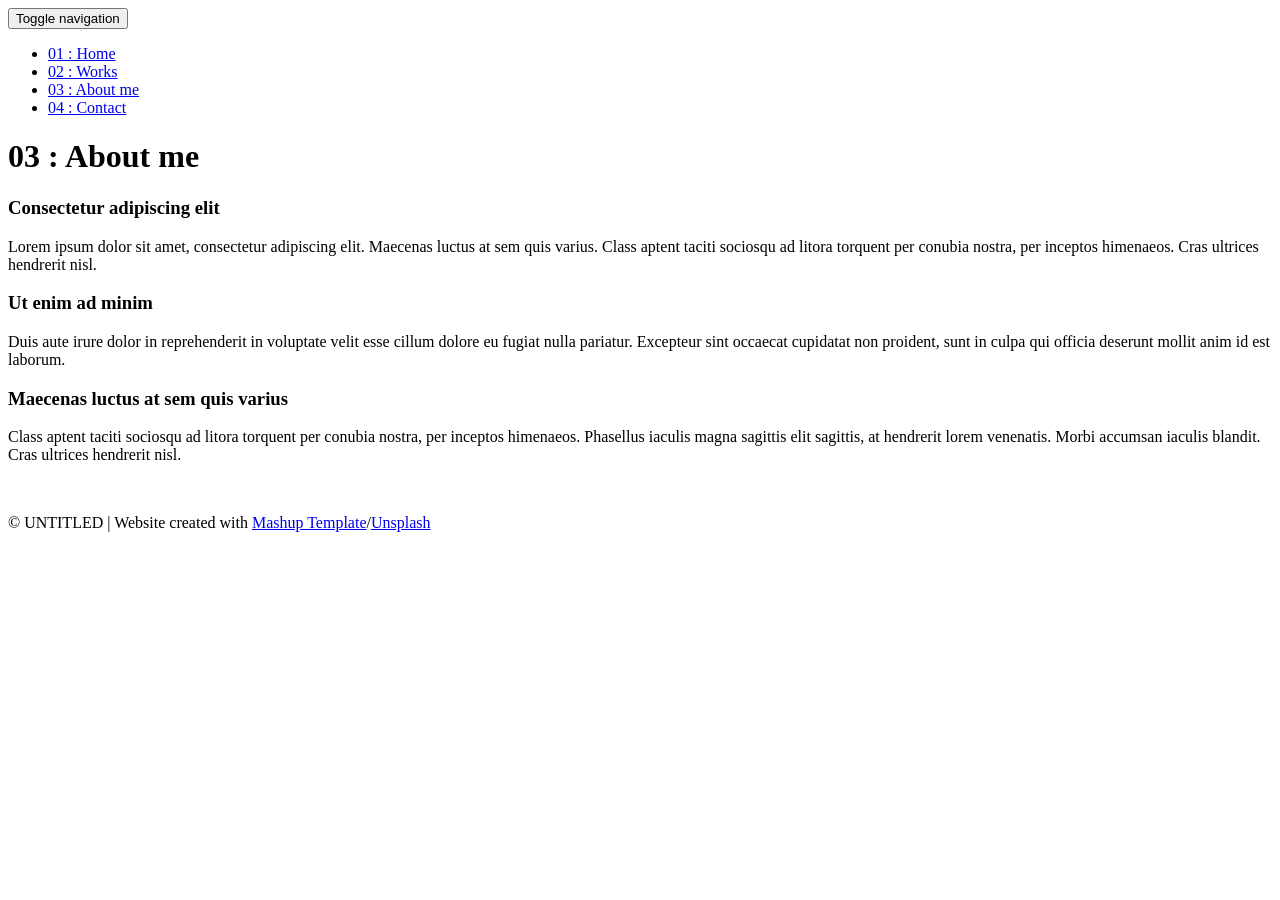
==== templates/about.html @ eabcf9be "my portfolio message" ====
<!DOCTYPE html>
<html lang="en">

<head>
  <meta charset="UTF-8">
  <meta content="IE=edge" http-equiv="X-UA-Compatible">
  <meta content="width=device-width,initial-scale=1" name="viewport">
  <meta content="description" name="description">
  <meta name="google" content="notranslate" />
  <meta content="Mashup templates have been developped by Orson.io team" name="author">

  <!-- Disable tap highlight on IE -->
  <meta name="msapplication-tap-highlight" content="no">
  
  <link rel="apple-touch-icon" sizes="180x180" href="./static/assets/apple-icon-180x180.png">
  <link href="./static/assets/favicon.ico" rel="icon">

  <title>About: Parminder Reehal</title>

<link href="./static/main.3f6952e4.css" rel="stylesheet"></head>

<body class="">
<div id="site-border-left"></div>
<div id="site-border-right"></div>
<div id="site-border-top"></div>
<div id="site-border-bottom"></div>
 <!-- Add your content of header -->
<header>
  <nav class="navbar  navbar-fixed-top navbar-default">
    <div class="container">
        <button type="button" class="navbar-toggle collapsed" data-toggle="collapse" data-target="#navbar-collapse" aria-expanded="false">
          <span class="sr-only">Toggle navigation</span>
          <span class="icon-bar"></span>
          <span class="icon-bar"></span>
          <span class="icon-bar"></span>
        </button>

      <div class="collapse navbar-collapse" id="navbar-collapse">
        <ul class="nav navbar-nav ">
          <li><a href="./index.html" title="">01 : Home</a></li>
          <li><a href="./works.html" title="">02 : Works</a></li>
          <li><a href="./about.html" title="">03 : About me</a></li>
          <li><a href="./contact.html" title="">04 : Contact</a></li>
          <!--  <li><a href="./components.html" title="">05 : Components</a></li> -->
        </ul>


      </div> 
    </div>
  </nav>
</header>

<div class="section-container">
    <div class="container">
      <div class="row">
        <div class="col-xs-12">
          <div class="section-container-spacer text-center">
            <h1 class="h2">03 : About me</h1>
          </div>
          
          <div class="row">
            <div class="col-md-10 col-md-offset-1">
              <div class="row">
                <div class="col-xs-12 col-md-6">
                  <h3>Consectetur adipiscing elit</h3>
                  <p>Lorem ipsum dolor sit amet, consectetur adipiscing elit. Maecenas luctus at sem quis varius. 
                  Class aptent taciti sociosqu ad litora torquent per conubia nostra, per inceptos himenaeos. Cras ultrices hendrerit nisl.</p>
                  <h3>Ut enim ad minim </h3>
                  <p>Duis aute irure dolor in reprehenderit in voluptate velit esse
                  cillum dolore eu fugiat nulla pariatur. Excepteur sint occaecat cupidatat non
                  proident, sunt in culpa qui officia deserunt mollit anim id est laborum. 
                  <h3>Maecenas luctus at sem quis varius</h3>
                  <p>
                  Class aptent taciti sociosqu ad litora torquent per conubia nostra, per inceptos himenaeos. Phasellus iaculis magna sagittis elit sagittis, at hendrerit lorem venenatis. Morbi accumsan iaculis blandit. Cras ultrices hendrerit nisl.</p>
                </div>
                <div class="col-xs-12 col-md-6">
                  <img src="./assets/images/profil.jpg" class="img-responsive" alt="">
                </div>
              </div>
            </div>
          </div>
          
          
       </div>
      </div>
    </div>
  </div>


<footer class="footer-container text-center">
  <div class="container">
    <div class="row">
      <div class="col-xs-12">
        <p>© UNTITLED | Website created with <a href="http://www.mashup-template.com/" title="Create website with free html template">Mashup Template</a>/<a href="https://www.unsplash.com/" title="Beautiful Free Images">Unsplash</a></p>
      </div>
    </div>
  </div>
</footer>

<script>
  document.addEventListener("DOMContentLoaded", function (event) {
     navActivePage();
  });
</script>

<!-- Google Analytics: change UA-XXXXX-X to be your site's ID 

<script>
  (function (i, s, o, g, r, a, m) {
    i['GoogleAnalyticsObject'] = r; i[r] = i[r] || function () {
      (i[r].q = i[r].q || []).push(arguments)
    }, i[r].l = 1 * new Date(); a = s.createElement(o),
      m = s.getElementsByTagName(o)[0]; a.async = 1; a.src = g; m.parentNode.insertBefore(a, m)
  })(window, document, 'script', '//www.google-analytics.com/analytics.js', 'ga');
  ga('create', 'UA-XXXXX-X', 'auto');
  ga('send', 'pageview');
</script>

--> <script type="text/javascript" src="./static/main.70a66962.js"></script></body>

</html>
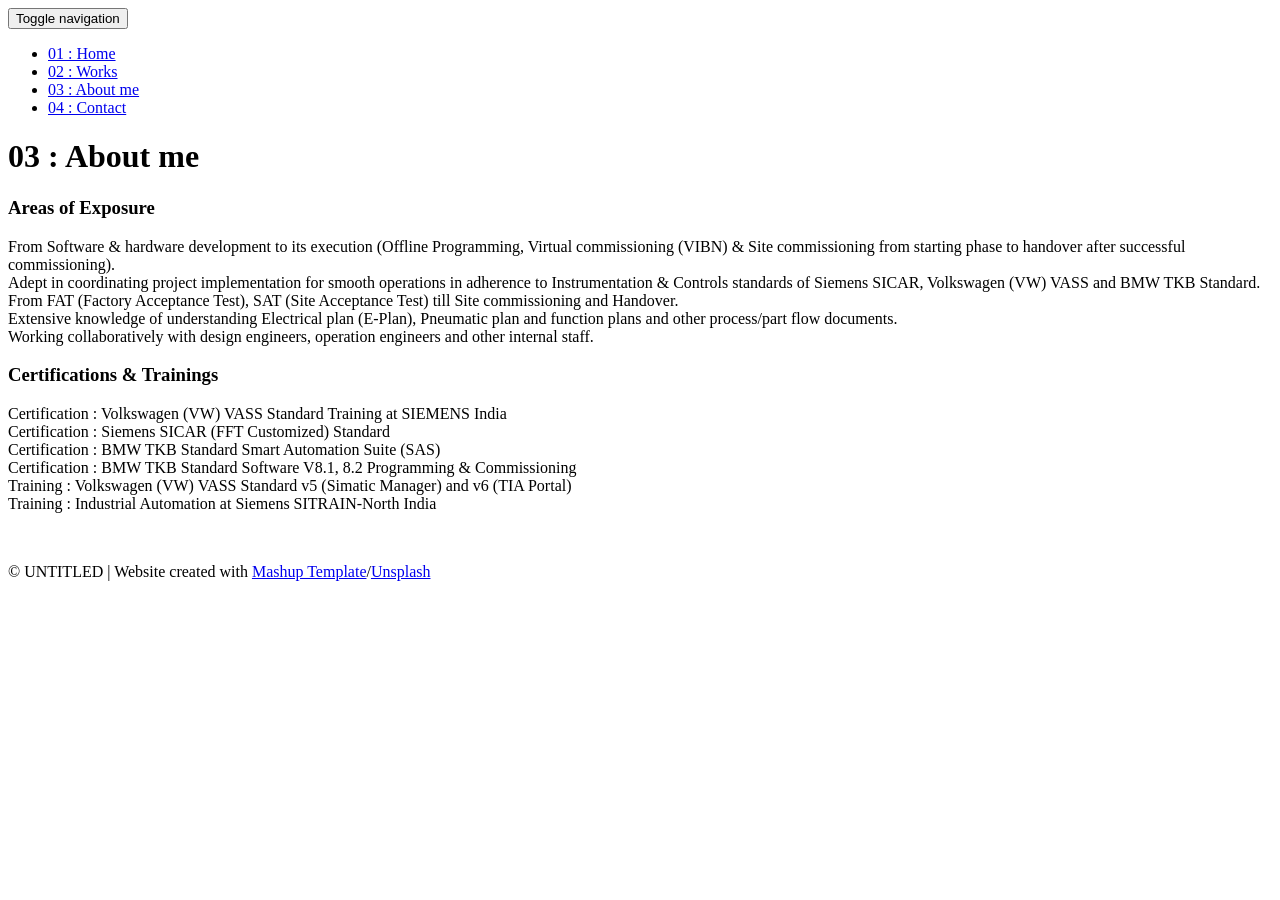
==== commit 060470ad: "Update2" ====
--- a/templates/about.html
+++ b/templates/about.html
@@ -1,4 +1,4 @@
-<!DOCTYPE html>
+  <!DOCTYPE html>
 <html lang="en">
 
 <head>
@@ -62,16 +62,21 @@
             <div class="col-md-10 col-md-offset-1">
               <div class="row">
                 <div class="col-xs-12 col-md-6">
-                  <h3>Consectetur adipiscing elit</h3>
-                  <p>Lorem ipsum dolor sit amet, consectetur adipiscing elit. Maecenas luctus at sem quis varius. 
-                  Class aptent taciti sociosqu ad litora torquent per conubia nostra, per inceptos himenaeos. Cras ultrices hendrerit nisl.</p>
-                  <h3>Ut enim ad minim </h3>
-                  <p>Duis aute irure dolor in reprehenderit in voluptate velit esse
-                  cillum dolore eu fugiat nulla pariatur. Excepteur sint occaecat cupidatat non
-                  proident, sunt in culpa qui officia deserunt mollit anim id est laborum. 
-                  <h3>Maecenas luctus at sem quis varius</h3>
+                  <h3>Areas of Exposure</h3>
                   <p>
-                  Class aptent taciti sociosqu ad litora torquent per conubia nostra, per inceptos himenaeos. Phasellus iaculis magna sagittis elit sagittis, at hendrerit lorem venenatis. Morbi accumsan iaculis blandit. Cras ultrices hendrerit nisl.</p>
+                    From Software & hardware development to its execution (Offline Programming, Virtual commissioning (VIBN) & Site commissioning from starting phase to handover after successful commissioning). <br>
+                    Adept in coordinating project implementation for smooth operations in adherence to Instrumentation & Controls standards of Siemens SICAR, Volkswagen (VW) VASS and BMW TKB Standard.<br>
+                    From FAT (Factory Acceptance Test), SAT (Site Acceptance Test) till Site commissioning and Handover.<br>
+                    Extensive knowledge of understanding Electrical plan (E-Plan), Pneumatic plan and function plans and other process/part flow documents. <br>
+                    Working collaboratively with design engineers, operation engineers and other internal staff.
+                  </p>
+                  <h3>Certifications & Trainings</h3>
+                  <p>Certification : Volkswagen (VW) VASS Standard Training at SIEMENS India <br>
+                    Certification : Siemens SICAR (FFT Customized) Standard <br>
+                    Certification : BMW TKB Standard Smart Automation Suite (SAS) <br>
+                    Certification : BMW TKB Standard Software V8.1, 8.2 Programming & Commissioning <br>
+                    Training : Volkswagen (VW) VASS Standard v5 (Simatic Manager) and v6 (TIA Portal) <br>
+                    Training : Industrial Automation at Siemens SITRAIN-North India </p>
                 </div>
                 <div class="col-xs-12 col-md-6">
                   <img src="./assets/images/profil.jpg" class="img-responsive" alt="">
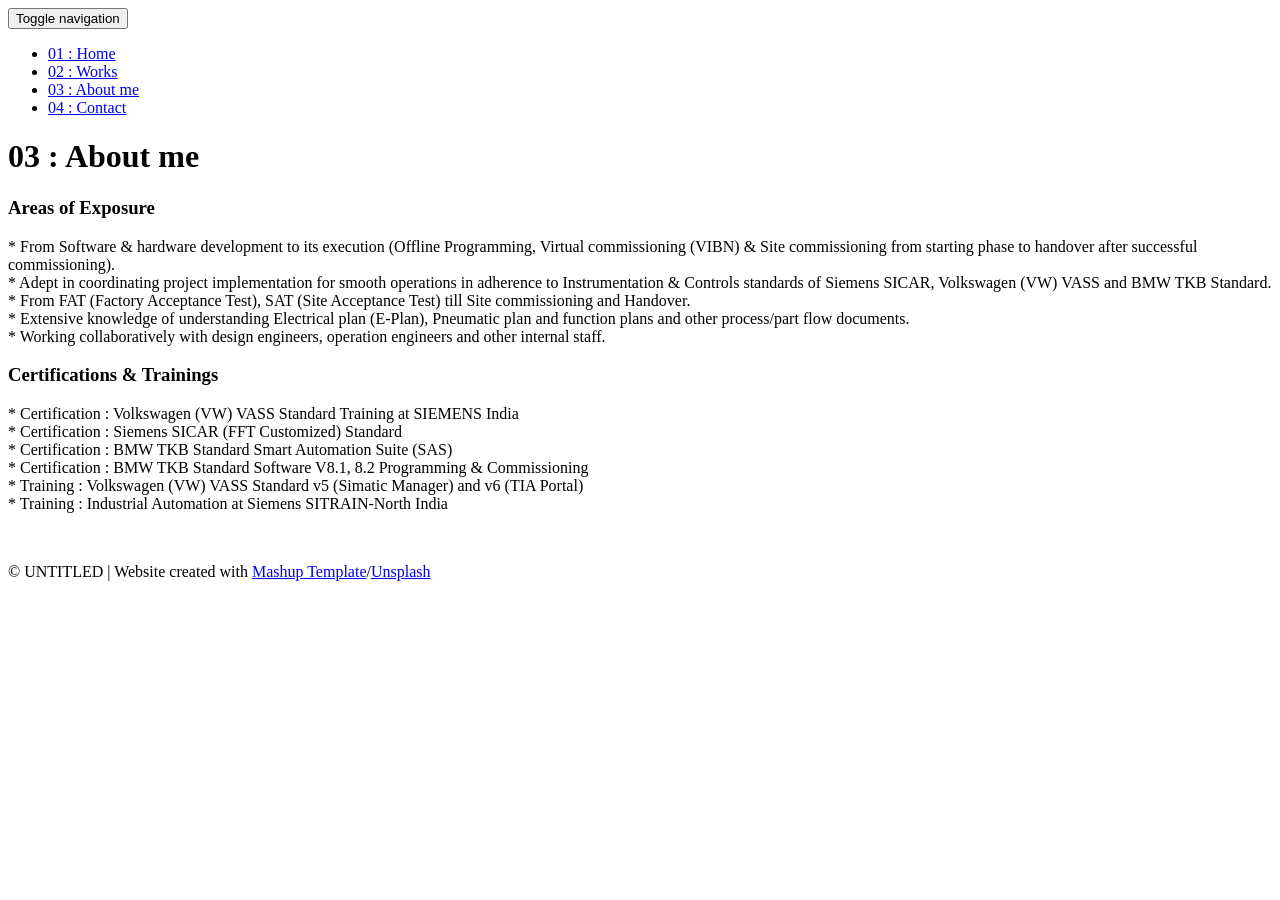
==== commit 5d79a8b1: "Update2" ====
--- a/templates/about.html
+++ b/templates/about.html
@@ -64,19 +64,19 @@
                 <div class="col-xs-12 col-md-6">
                   <h3>Areas of Exposure</h3>
                   <p>
-                    From Software & hardware development to its execution (Offline Programming, Virtual commissioning (VIBN) & Site commissioning from starting phase to handover after successful commissioning). <br>
-                    Adept in coordinating project implementation for smooth operations in adherence to Instrumentation & Controls standards of Siemens SICAR, Volkswagen (VW) VASS and BMW TKB Standard.<br>
-                    From FAT (Factory Acceptance Test), SAT (Site Acceptance Test) till Site commissioning and Handover.<br>
-                    Extensive knowledge of understanding Electrical plan (E-Plan), Pneumatic plan and function plans and other process/part flow documents. <br>
-                    Working collaboratively with design engineers, operation engineers and other internal staff.
+                    * From Software & hardware development to its execution (Offline Programming, Virtual commissioning (VIBN) & Site commissioning from starting phase to handover after successful commissioning). <br>
+                    * Adept in coordinating project implementation for smooth operations in adherence to Instrumentation & Controls standards of Siemens SICAR, Volkswagen (VW) VASS and BMW TKB Standard.<br>
+                    * From FAT (Factory Acceptance Test), SAT (Site Acceptance Test) till Site commissioning and Handover.<br>
+                    * Extensive knowledge of understanding Electrical plan (E-Plan), Pneumatic plan and function plans and other process/part flow documents. <br>
+                    * Working collaboratively with design engineers, operation engineers and other internal staff.
                   </p>
                   <h3>Certifications & Trainings</h3>
-                  <p>Certification : Volkswagen (VW) VASS Standard Training at SIEMENS India <br>
-                    Certification : Siemens SICAR (FFT Customized) Standard <br>
-                    Certification : BMW TKB Standard Smart Automation Suite (SAS) <br>
-                    Certification : BMW TKB Standard Software V8.1, 8.2 Programming & Commissioning <br>
-                    Training : Volkswagen (VW) VASS Standard v5 (Simatic Manager) and v6 (TIA Portal) <br>
-                    Training : Industrial Automation at Siemens SITRAIN-North India </p>
+                  <p>* Certification : Volkswagen (VW) VASS Standard Training at SIEMENS India <br>
+                    * Certification : Siemens SICAR (FFT Customized) Standard <br>
+                    * Certification : BMW TKB Standard Smart Automation Suite (SAS) <br>
+                    * Certification : BMW TKB Standard Software V8.1, 8.2 Programming & Commissioning <br>
+                    * Training : Volkswagen (VW) VASS Standard v5 (Simatic Manager) and v6 (TIA Portal) <br>
+                    * Training : Industrial Automation at Siemens SITRAIN-North India </p>
                 </div>
                 <div class="col-xs-12 col-md-6">
                   <img src="./assets/images/profil.jpg" class="img-responsive" alt="">
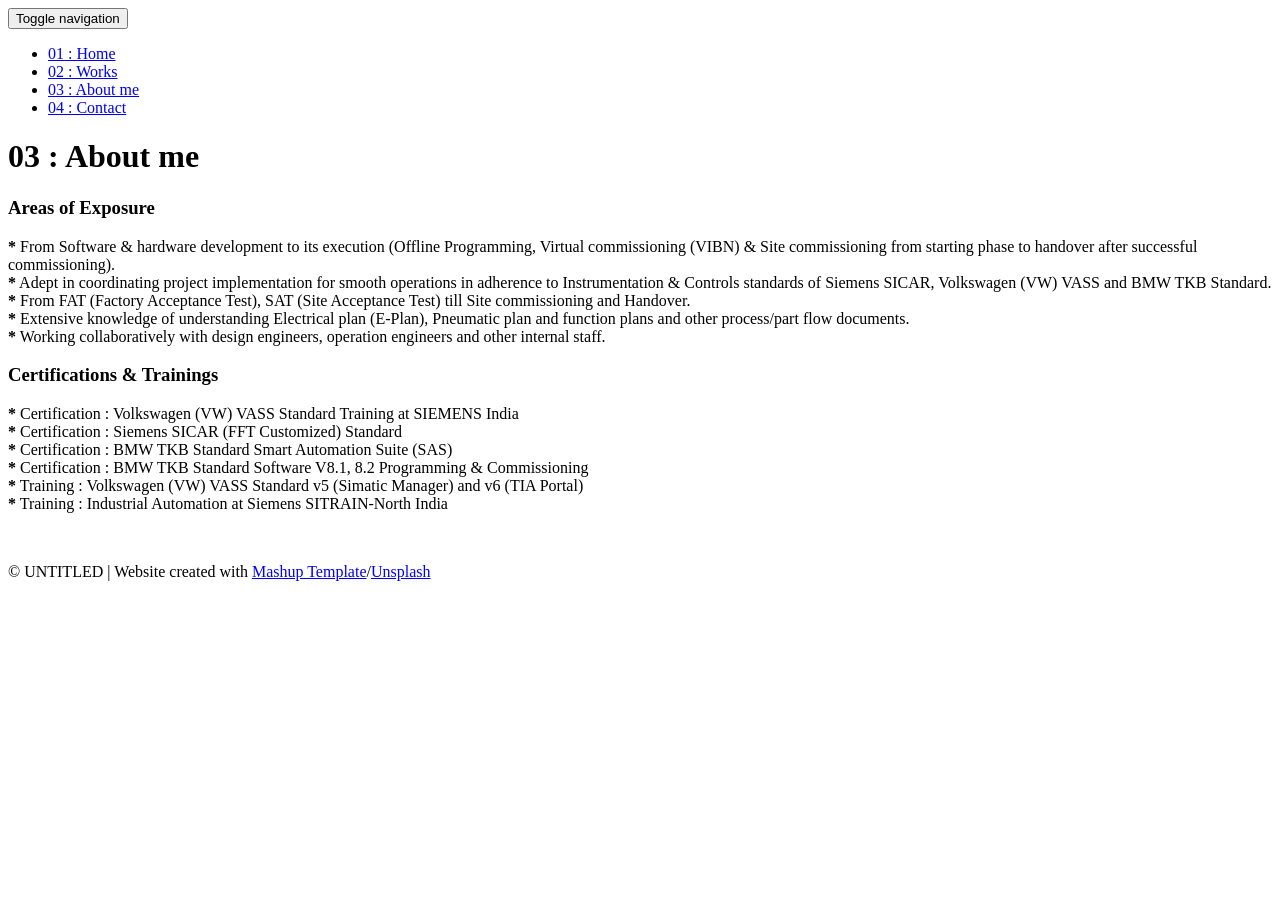
==== commit 0d833c0d: "Update2" ====
--- a/templates/about.html
+++ b/templates/about.html
@@ -64,19 +64,19 @@
                 <div class="col-xs-12 col-md-6">
                   <h3>Areas of Exposure</h3>
                   <p>
-                    * From Software & hardware development to its execution (Offline Programming, Virtual commissioning (VIBN) & Site commissioning from starting phase to handover after successful commissioning). <br>
-                    * Adept in coordinating project implementation for smooth operations in adherence to Instrumentation & Controls standards of Siemens SICAR, Volkswagen (VW) VASS and BMW TKB Standard.<br>
-                    * From FAT (Factory Acceptance Test), SAT (Site Acceptance Test) till Site commissioning and Handover.<br>
-                    * Extensive knowledge of understanding Electrical plan (E-Plan), Pneumatic plan and function plans and other process/part flow documents. <br>
-                    * Working collaboratively with design engineers, operation engineers and other internal staff.
+                    <b>*</b> From Software & hardware development to its execution (Offline Programming, Virtual commissioning (VIBN) & Site commissioning from starting phase to handover after successful commissioning). <br>
+                    <b>*</b> Adept in coordinating project implementation for smooth operations in adherence to Instrumentation & Controls standards of Siemens SICAR, Volkswagen (VW) VASS and BMW TKB Standard.<br>
+                    <b>*</b> From FAT (Factory Acceptance Test), SAT (Site Acceptance Test) till Site commissioning and Handover.<br>
+                    <b>*</b> Extensive knowledge of understanding Electrical plan (E-Plan), Pneumatic plan and function plans and other process/part flow documents. <br>
+                    <b>*</b> Working collaboratively with design engineers, operation engineers and other internal staff.
                   </p>
                   <h3>Certifications & Trainings</h3>
-                  <p>* Certification : Volkswagen (VW) VASS Standard Training at SIEMENS India <br>
-                    * Certification : Siemens SICAR (FFT Customized) Standard <br>
-                    * Certification : BMW TKB Standard Smart Automation Suite (SAS) <br>
-                    * Certification : BMW TKB Standard Software V8.1, 8.2 Programming & Commissioning <br>
-                    * Training : Volkswagen (VW) VASS Standard v5 (Simatic Manager) and v6 (TIA Portal) <br>
-                    * Training : Industrial Automation at Siemens SITRAIN-North India </p>
+                  <p><b>*</b> Certification : Volkswagen (VW) VASS Standard Training at SIEMENS India <br>
+                    <b>*</b> Certification : Siemens SICAR (FFT Customized) Standard <br>
+                    <b>*</b> Certification : BMW TKB Standard Smart Automation Suite (SAS) <br>
+                    <b>*</b> Certification : BMW TKB Standard Software V8.1, 8.2 Programming & Commissioning <br>
+                    <b>*</b> Training : Volkswagen (VW) VASS Standard v5 (Simatic Manager) and v6 (TIA Portal) <br>
+                    <b>*</b> Training : Industrial Automation at Siemens SITRAIN-North India </p>
                 </div>
                 <div class="col-xs-12 col-md-6">
                   <img src="./assets/images/profil.jpg" class="img-responsive" alt="">
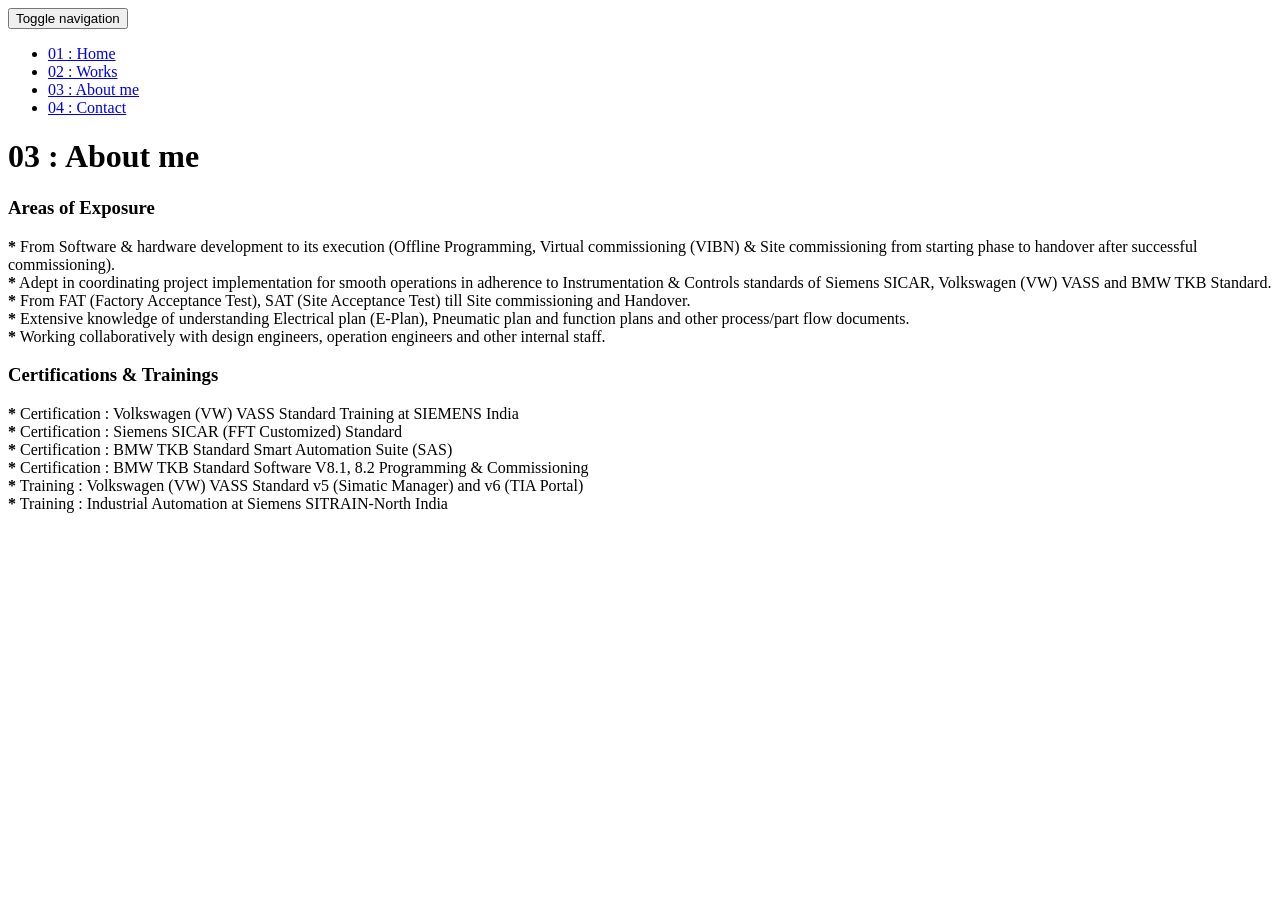
==== commit 513dd81f: "Update2" ====
--- a/templates/about.html
+++ b/templates/about.html
@@ -96,7 +96,8 @@
   <div class="container">
     <div class="row">
       <div class="col-xs-12">
-        <p>© UNTITLED | Website created with <a href="http://www.mashup-template.com/" title="Create website with free html template">Mashup Template</a>/<a href="https://www.unsplash.com/" title="Beautiful Free Images">Unsplash</a></p>
+    <!-- <p>© UNTITLED | Website created with <a href="http://www.mashup-template.com/" title="Create website with free html template">Mashup Template</a>/<a href="https://www.unsplash.com/" title="Beautiful Free Images">Unsplash</a></p>
+      -->
       </div>
     </div>
   </div>
